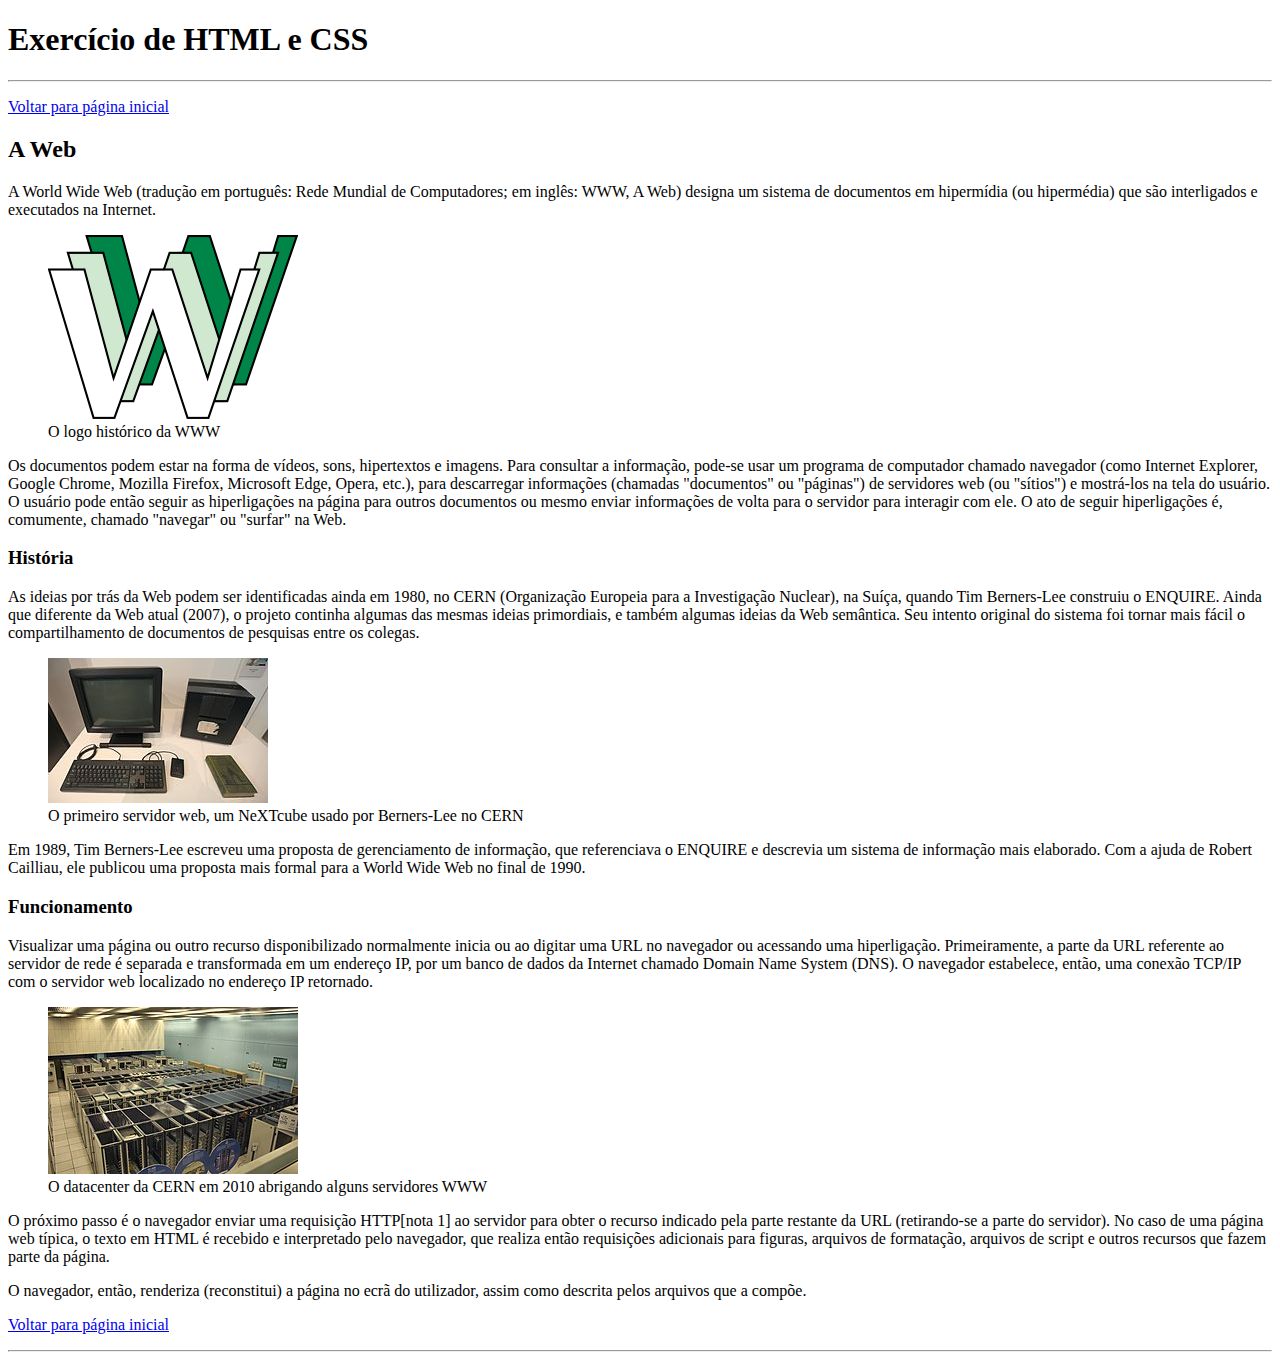
==== web.html @ cf60973e "exercicios-front" ====
<!DOCTYPE html>
<html lang="pt-br">
<head>
    <meta charset="utf-8">
    <meta name="viewport" content="width=device-width, initial-scale=1">
    <title> Web - Exercício sobre HTML e CSS </title>
</head>
<body>
<h1> Exercício de HTML e CSS</h1>
<hr>
<p><a href="index.html">Voltar para página inicial</a></p>
<h2> A Web </h2>
<p>A World Wide Web (tradução em português: Rede Mundial de Computadores; em inglês: WWW, A Web) designa um sistema de documentos em hipermídia (ou hipermédia) que são interligados e executados na Internet.</p>

<figure>
    <img src="imagens/www.png" alt="">
    <figcaption>O logo histórico da WWW</figcaption>
</figure>

<p>Os documentos podem estar na forma de vídeos, sons, hipertextos e imagens. Para consultar a informação, pode-se usar um programa de computador chamado navegador (como Internet Explorer, Google Chrome, Mozilla Firefox, Microsoft Edge, Opera, etc.), para descarregar informações (chamadas "documentos" ou "páginas") de servidores web (ou "sítios") e mostrá-los na tela do usuário. O usuário pode então seguir as hiperligações na página para outros documentos ou mesmo enviar informações de volta para o servidor para interagir com ele. O ato de seguir hiperligações é, comumente, chamado "navegar" ou "surfar" na Web.</p>


<h3>História</h3>
<p>As ideias por trás da Web podem ser identificadas ainda em 1980, no CERN (Organização Europeia para a Investigação Nuclear), na Suíça, quando Tim Berners-Lee construiu o ENQUIRE. Ainda que diferente da Web atual (2007), o projeto continha algumas das mesmas ideias primordiais, e também algumas ideias da Web semântica. Seu intento original do sistema foi tornar mais fácil o compartilhamento de documentos de pesquisas entre os colegas.</p>

<figure>
    <img src="imagens/webserver.jpg" alt="">
    <figcaption>O primeiro servidor web, um NeXTcube usado por Berners-Lee no CERN</figcaption>
</figure>

<p>Em 1989, Tim Berners-Lee escreveu uma proposta de gerenciamento de informação, que referenciava o ENQUIRE e descrevia um sistema de informação mais elaborado. Com a ajuda de Robert Cailliau, ele publicou uma proposta mais formal para a World Wide Web no final de 1990.</p>


<h3>Funcionamento</h3>
<p>Visualizar uma página ou outro recurso disponibilizado normalmente inicia ou ao digitar uma URL no navegador ou acessando uma hiperligação. Primeiramente, a parte da URL referente ao servidor de rede é separada e transformada em um endereço IP, por um banco de dados da Internet chamado Domain Name System (DNS). O navegador estabelece, então, uma conexão TCP/IP com o servidor web localizado no endereço IP retornado.</p>

<figure>
    <img src="imagens/cern_datacenter.jpg" alt="">
    <figcaption>O datacenter da CERN em 2010 abrigando alguns servidores WWW</figcaption>
</figure>

<p>O próximo passo é o navegador enviar uma requisição HTTP[nota 1] ao servidor para obter o recurso indicado pela parte restante da URL (retirando-se a parte do servidor). No caso de uma página web típica, o texto em HTML é recebido e interpretado pelo navegador, que realiza então requisições adicionais para figuras, arquivos de formatação, arquivos de script e outros recursos que fazem parte da página.</p>

<p>O navegador, então, renderiza (reconstitui) a página no ecrã do utilizador, assim como descrita pelos arquivos que a compõe.</p>


<p><a href="index.html">Voltar para página inicial</a></p>
<hr>


</body>
    
</html>
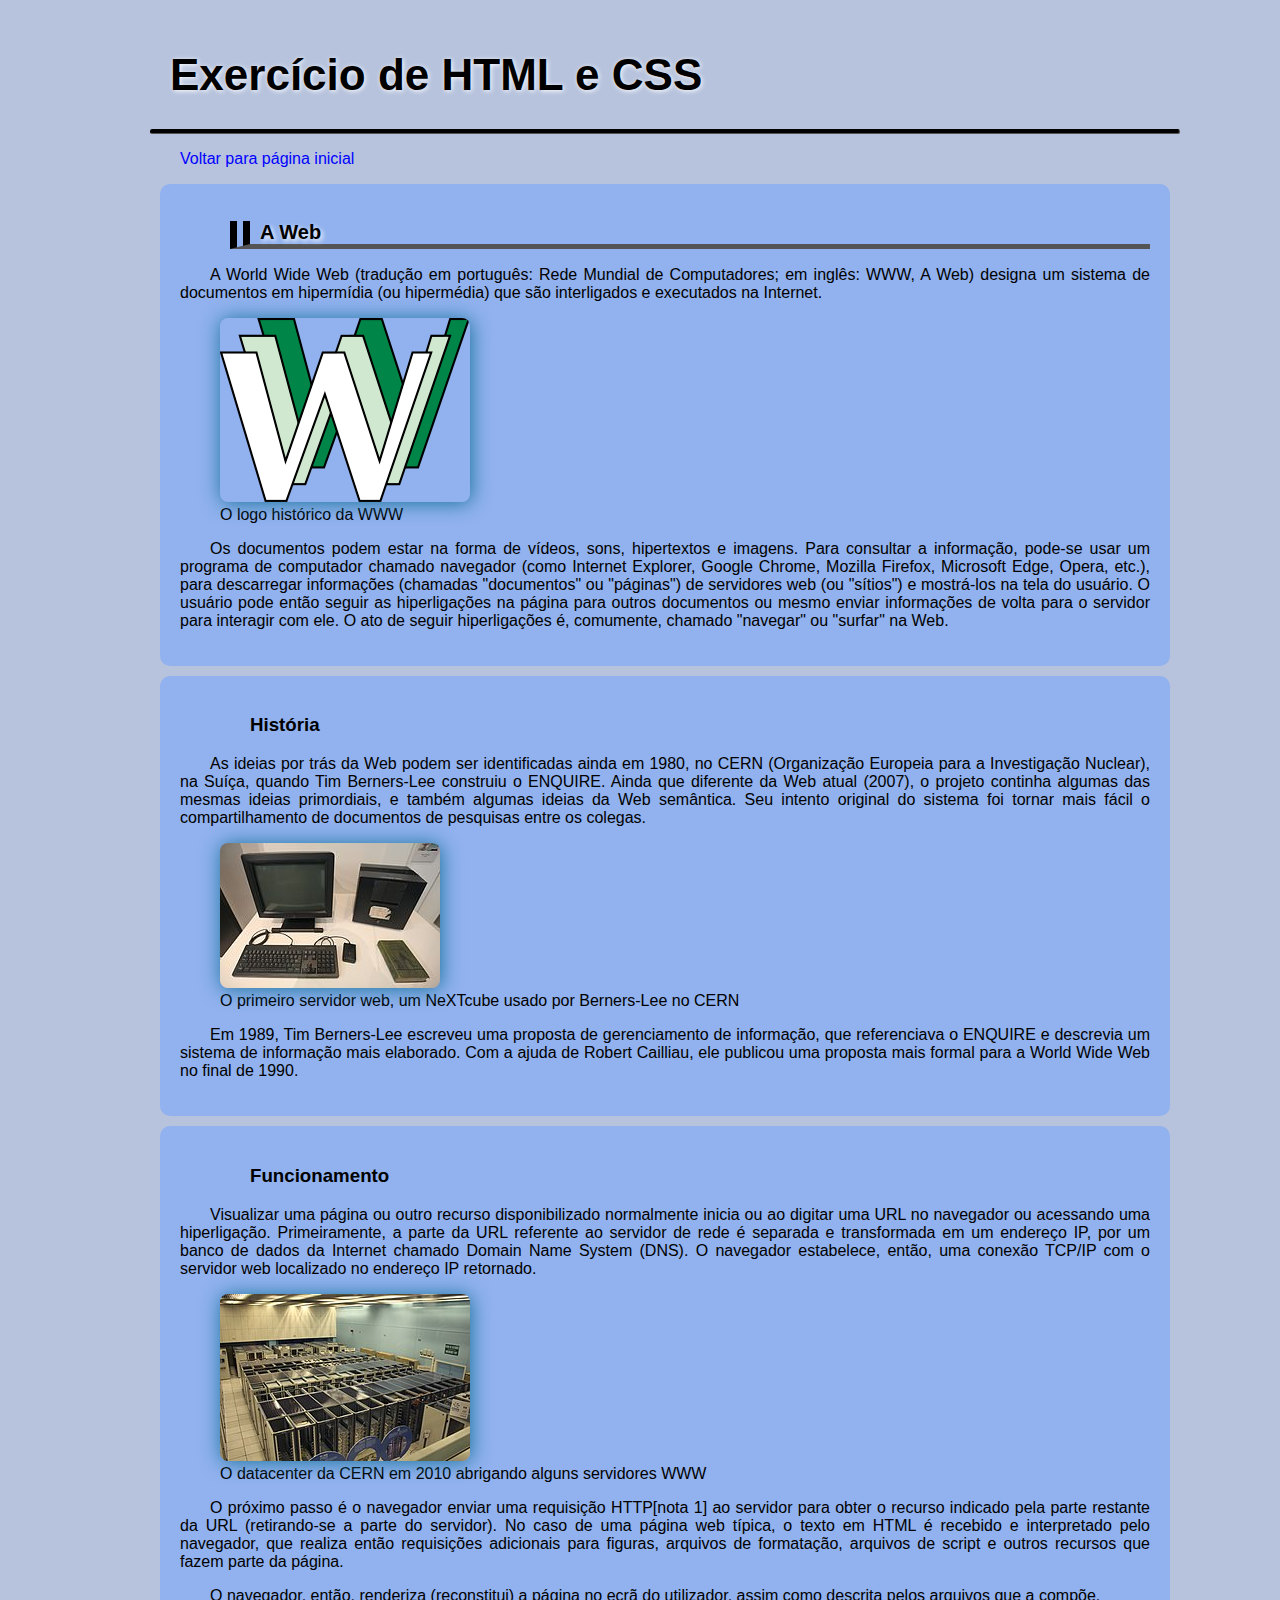
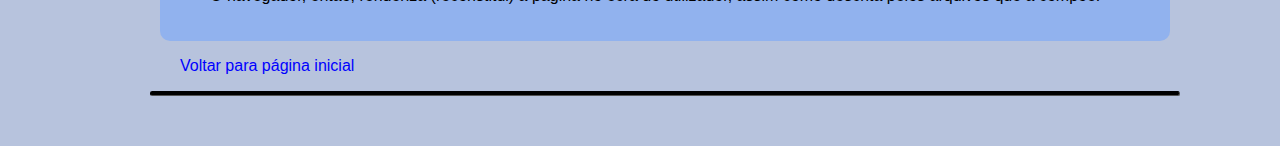
==== commit da3b3cdf: "exercicio1 de css front" ====
--- a/web.html
+++ b/web.html
@@ -4,11 +4,14 @@
     <meta charset="utf-8">
     <meta name="viewport" content="width=device-width, initial-scale=1">
     <title> Web - Exercício sobre HTML e CSS </title>
+    <link rel="stylesheet" href="style.css">
 </head>
 <body>
 <h1> Exercício de HTML e CSS</h1>
 <hr>
 <p><a href="index.html">Voltar para página inicial</a></p>
+
+<div class="web">
 <h2> A Web </h2>
 <p>A World Wide Web (tradução em português: Rede Mundial de Computadores; em inglês: WWW, A Web) designa um sistema de documentos em hipermídia (ou hipermédia) que são interligados e executados na Internet.</p>
 
@@ -18,8 +21,9 @@
 </figure>
 
 <p>Os documentos podem estar na forma de vídeos, sons, hipertextos e imagens. Para consultar a informação, pode-se usar um programa de computador chamado navegador (como Internet Explorer, Google Chrome, Mozilla Firefox, Microsoft Edge, Opera, etc.), para descarregar informações (chamadas "documentos" ou "páginas") de servidores web (ou "sítios") e mostrá-los na tela do usuário. O usuário pode então seguir as hiperligações na página para outros documentos ou mesmo enviar informações de volta para o servidor para interagir com ele. O ato de seguir hiperligações é, comumente, chamado "navegar" ou "surfar" na Web.</p>
+</div>
 
-
+<div>
 <h3>História</h3>
 <p>As ideias por trás da Web podem ser identificadas ainda em 1980, no CERN (Organização Europeia para a Investigação Nuclear), na Suíça, quando Tim Berners-Lee construiu o ENQUIRE. Ainda que diferente da Web atual (2007), o projeto continha algumas das mesmas ideias primordiais, e também algumas ideias da Web semântica. Seu intento original do sistema foi tornar mais fácil o compartilhamento de documentos de pesquisas entre os colegas.</p>
 
@@ -29,8 +33,9 @@
 </figure>
 
 <p>Em 1989, Tim Berners-Lee escreveu uma proposta de gerenciamento de informação, que referenciava o ENQUIRE e descrevia um sistema de informação mais elaborado. Com a ajuda de Robert Cailliau, ele publicou uma proposta mais formal para a World Wide Web no final de 1990.</p>
+</div>
 
-
+<div>
 <h3>Funcionamento</h3>
 <p>Visualizar uma página ou outro recurso disponibilizado normalmente inicia ou ao digitar uma URL no navegador ou acessando uma hiperligação. Primeiramente, a parte da URL referente ao servidor de rede é separada e transformada em um endereço IP, por um banco de dados da Internet chamado Domain Name System (DNS). O navegador estabelece, então, uma conexão TCP/IP com o servidor web localizado no endereço IP retornado.</p>
 
@@ -42,6 +47,7 @@
 <p>O próximo passo é o navegador enviar uma requisição HTTP[nota 1] ao servidor para obter o recurso indicado pela parte restante da URL (retirando-se a parte do servidor). No caso de uma página web típica, o texto em HTML é recebido e interpretado pelo navegador, que realiza então requisições adicionais para figuras, arquivos de formatação, arquivos de script e outros recursos que fazem parte da página.</p>
 
 <p>O navegador, então, renderiza (reconstitui) a página no ecrã do utilizador, assim como descrita pelos arquivos que a compõe.</p>
+</div>
 
 
 <p><a href="index.html">Voltar para página inicial</a></p>
--- a/style.css
+++ b/style.css
@@ -0,0 +1,59 @@
+body{
+    background-color: rgb(183, 195, 221);
+    font-family: Verdana, Geneva, Tahoma, sans-serif;
+    margin-left: 150px;
+    margin-right: 100px;
+    margin-top: 50px;
+    margin-bottom: 50px;
+}
+hr{
+    height: 3px;
+    background-color: black;
+    border-color: black;
+    border-radius: 10px;
+}
+h1{
+    font-size: 44px;
+    margin-left: 20px;
+    text-shadow: rgb(255, 255, 255) 1px 1px 5px;
+}
+h2{
+    font-size: 32px;
+    margin-left: 50px;
+    font-size: 20px;
+    text-shadow: rgb(255, 255, 255) 2px 2px 5px;
+    border-bottom-style: inset;
+    border-bottom-width: 5px;
+    border-bottom-color: black;
+    border-left-style: double;
+    border-left-width: 20px;
+    /* margin-left: 30px; vai empurrar mais  */
+    padding-left: 10px;
+}
+h3{
+    margin-left: 70px;
+}
+a{
+    text-decoration: none;
+    color: blue;
+}
+p{
+    text-align: justify;
+    text-indent: 30px;
+}
+figure img{
+    border-radius: 8px;
+    transform: scale(1);
+    box-shadow: rgb(21, 113, 156) 1px 1px 20px;
+    
+}
+img:hover {
+    transform: scale(1.7);
+    transition: 1s;
+}
+div{
+    background-color: rgb(145, 178, 238);
+    margin: 10px;
+    padding: 20px;
+    border-radius: 10px;
+}
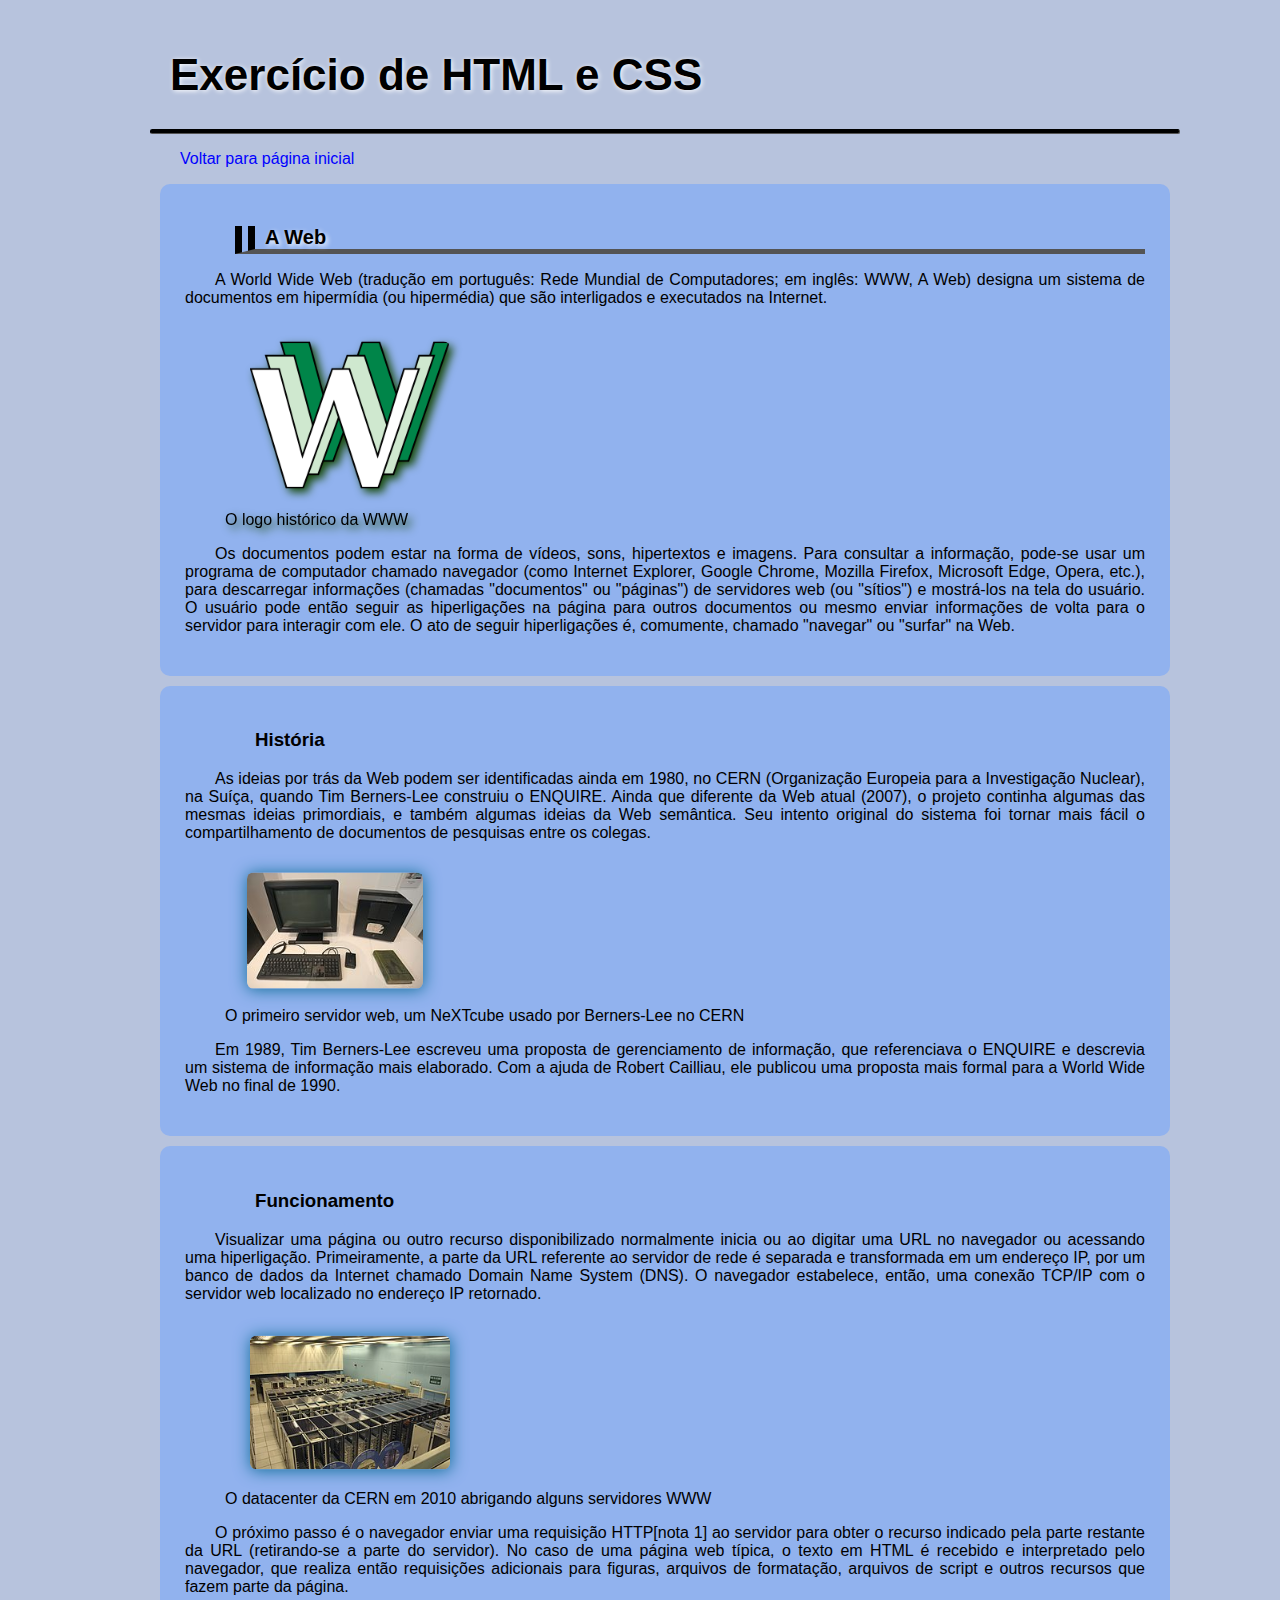
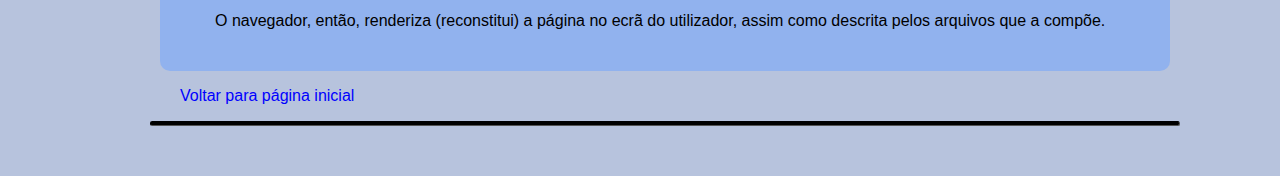
==== commit eeb020b2: "exercicio1 css continuação" ====
--- a/web.html
+++ b/web.html
@@ -15,7 +15,7 @@
 <h2> A Web </h2>
 <p>A World Wide Web (tradução em português: Rede Mundial de Computadores; em inglês: WWW, A Web) designa um sistema de documentos em hipermídia (ou hipermédia) que são interligados e executados na Internet.</p>
 
-<figure>
+<figure class="dropshadowImg">
     <img src="imagens/www.png" alt="">
     <figcaption>O logo histórico da WWW</figcaption>
 </figure>
@@ -28,7 +28,7 @@
 <p>As ideias por trás da Web podem ser identificadas ainda em 1980, no CERN (Organização Europeia para a Investigação Nuclear), na Suíça, quando Tim Berners-Lee construiu o ENQUIRE. Ainda que diferente da Web atual (2007), o projeto continha algumas das mesmas ideias primordiais, e também algumas ideias da Web semântica. Seu intento original do sistema foi tornar mais fácil o compartilhamento de documentos de pesquisas entre os colegas.</p>
 
 <figure>
-    <img src="imagens/webserver.jpg" alt="">
+    <img src="imagens/webserver.jpg" class="nodrop" alt="">
     <figcaption>O primeiro servidor web, um NeXTcube usado por Berners-Lee no CERN</figcaption>
 </figure>
 
@@ -40,7 +40,7 @@
 <p>Visualizar uma página ou outro recurso disponibilizado normalmente inicia ou ao digitar uma URL no navegador ou acessando uma hiperligação. Primeiramente, a parte da URL referente ao servidor de rede é separada e transformada em um endereço IP, por um banco de dados da Internet chamado Domain Name System (DNS). O navegador estabelece, então, uma conexão TCP/IP com o servidor web localizado no endereço IP retornado.</p>
 
 <figure>
-    <img src="imagens/cern_datacenter.jpg" alt="">
+    <img src="imagens/cern_datacenter.jpg" class="nodrop" alt="">
     <figcaption>O datacenter da CERN em 2010 abrigando alguns servidores WWW</figcaption>
 </figure>
 
--- a/style.css
+++ b/style.css
@@ -41,11 +41,19 @@
     text-align: justify;
     text-indent: 30px;
 }
+
 figure img{
     border-radius: 8px;
-    transform: scale(1);
+    transform: scale(0.8);
+        
+}
+.dropshadowImg{
+    filter: drop-shadow(4px 4px 4px rgb(25, 75, 12));
+    
+}
+.nodrop{
+    border-radius: 8px;
     box-shadow: rgb(21, 113, 156) 1px 1px 20px;
-    
 }
 img:hover {
     transform: scale(1.7);
@@ -54,6 +62,6 @@
 div{
     background-color: rgb(145, 178, 238);
     margin: 10px;
-    padding: 20px;
+    padding: 25px;
     border-radius: 10px;
 }
